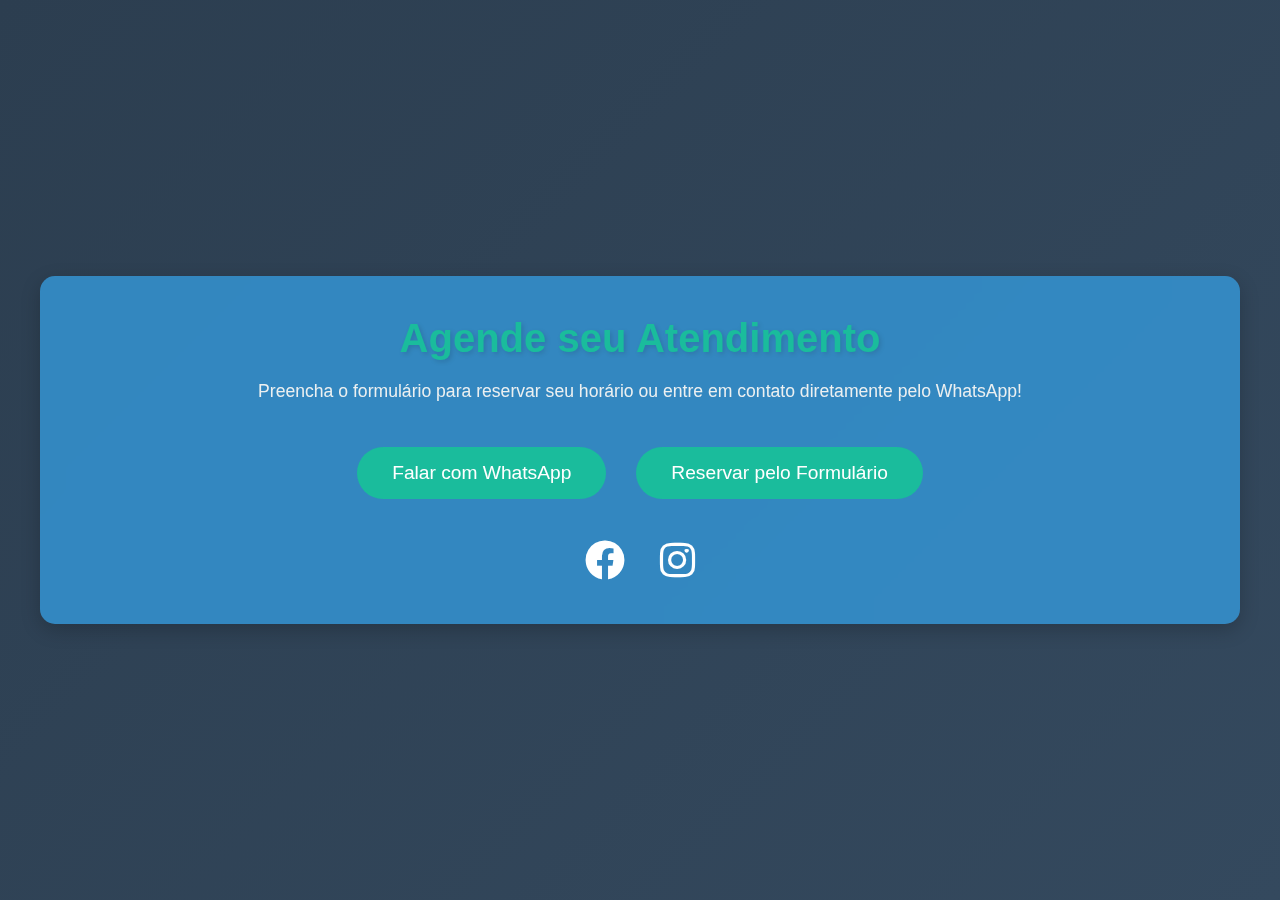
==== index.html @ 635a1820 "Add site" ====
<!DOCTYPE html>
<html lang="pt-BR">
<head>
  <meta charset="UTF-8">
  <meta name="viewport" content="width=device-width, initial-scale=1.0">
  <title>Barbearia</title>
  <link rel="stylesheet" href="style.css">

  <!-- Link para a biblioteca Font Awesome -->
  <link href="https://cdnjs.cloudflare.com/ajax/libs/font-awesome/6.0.0-beta3/css/all.min.css" rel="stylesheet">
</head>
<body>
  <!-- Container Principal -->
  <div class="main-container">
    <header>
      <h3>Agende seu Atendimento</h3>
      <p>Preencha o formulário para reservar seu horário ou entre em contato diretamente pelo WhatsApp!</p>
    </header>

    <!-- Botões para WhatsApp e Formulário -->
    <div class="action-buttons">
      <a href="https://wa.me/5549991947834?text=Olá,%20gostaria%20de%20agendar%20um%20atendimento%20na%20barbearia" target="_blank" class="form-btn">Falar com WhatsApp</a>
      <a href="form.html" class="form-btn">Reservar pelo Formulário</a>
    </div>

    <!-- Ícones das redes sociais -->
    <div class="social-icons">
      <a href="https://www.facebook.com" target="_blank"><i class="fab fa-facebook"></i></a>
      <a href="https://www.instagram.com" target="_blank"><i class="fab fa-instagram"></i></a>
      <!-- Adicione mais ícones conforme necessário -->
    </div>
  </div>
</body>
</html>
---- style.css ----
/* Estilos globais */
* {
    margin: 0;
    padding: 0;
    box-sizing: border-box;
}
  
body {
    font-family: 'Arial', sans-serif;
    background: linear-gradient(135deg, #2c3e50, #34495e); /* Gradiente para fundo */
    color: #fff; /* Cor do texto padrão */
    display: flex;
    justify-content: center;
    align-items: center;
    min-height: 100vh;
    padding: 20px;
}
  
/* Container Principal */
.main-container {
    text-align: center;
    background-color: rgba(52, 152, 219, 0.8); /* Fundo semitransparente em tom de azul */
    padding: 40px;
    border-radius: 15px;
    box-shadow: 0 6px 20px rgba(0, 0, 0, 0.2);
    width: 100%;
    max-width: 1200px;
    backdrop-filter: blur(10px); /* Efeito de desfoque no fundo */
}
  
/* Título */
h1 {
    font-size: 2.5em;
    color: #5e5e5e; /* Cor para o título */
    margin-bottom: 20px;
    text-shadow: 2px 2px 5px rgba(0, 0, 0, 0.5); /* Sombras no título para destacar */
}
  
h2 {
    color: #5e5e5e;
    font-size: 1.1em;
    margin-bottom: 25px;
}

h3 {
    font-size: 2.5em;
    color: #1abc9c; /* Cor para o título */
    margin-bottom: 20px;
    text-shadow: 2px 2px 5px rgba(0, 0, 0, 0.13); /* Sombras no título para destacar */
}
  
/* Parágrafos */
p {
    font-size: 1.1em;
    margin-bottom: 25px;
    color: #ecf0f1; /* Cor de texto para o parágrafo */
}
  
/* Botões de ação */
.action-buttons {
    display: flex;
    justify-content: center;
    margin-top: 30px;
}

/* Botão WhatsApp */
.whatsapp-btn {
    display: inline-block;
    padding: 15px 35px;
    font-size: 1.2em;
    color: white;
    background-color: #1abc9c;
    text-decoration: none;
    border-radius: 30px;
    transition: background-color 0.3s, transform 0.3s;
    margin: 15px;
}

.whatsapp-btn:hover {
    background-color: #16a085;
    transform: scale(1.05);
}

/* Botão de Formulário */
.form-btn {
    display: inline-block;
    padding: 15px 35px;
    font-size: 1.2em;
    color: white;
    background-color: #1abc9c;
    text-decoration: none;
    border-radius: 30px;
    transition: background-color 0.3s, transform 0.3s;
    margin: 15px;
}

.form-btn:hover {
    background-color: #16a085;
    transform: scale(1.05);
}

/* Botão de Voltar */
.back-btn {
    display: inline-block;
    padding: 15px 35px;
    font-size: 1.2em;
    color: white;
    background-color: #1abc9c;
    text-decoration: none;
    border-radius: 30px;
    transition: background-color 0.3s, transform 0.3s;
    margin: 15px;
}

.back-btn:hover {
    background-color: #16a085;
    transform: scale(1.05);
    margin-bottom: 30px;
}

/* Centralizando o botão de voltar */
.back-container {
    display: flex;
    justify-content: center;
    margin-top: 20px;
}

/* Ícones de redes sociais */
.social-icons {
    margin-top: 25px;
}

.social-icons a {
    margin: 15px;
    font-size: 2.5em; /* Ícones maiores */
    color: #fff;
    transition: transform 0.3s, color 0.3s;
}

.social-icons a:hover {
    transform: scale(1.3);
    color: #1abc9c; /* Cor para os ícones no hover */
}

/* Estilos do formulário embutido */
.container {
    background-color: #fff; /* Agora o fundo do formulário é branco */
    padding: 30px;
    border-radius: 10px;
    box-shadow: 0 4px 15px rgba(0, 0, 0, 0.1);
    width: 100%;
    max-width: 800px;
    margin-top: 30px;
}

/* Personalização do iframe do formulário */
.form-container {
    background-color: #fff; /* Fundo branco para o container do formulário */
    padding: 25px;
    border-radius: 10px;
    margin-bottom: 10px;
    box-shadow: 0 4px 10px rgba(0, 0, 0, 0.2);
}

iframe {
    width: 100%;
    height: 1420px; /* Altura fixa do formulário */
    border: none;
    border-radius: 10px;
    margin-top: 20px;
}

/* Cor do texto dentro do formulário */
.form-container p, .form-container label, .form-container span, .form-container div {
    color: #333; /* Texto visível, com tom escuro */
}

/* Botão de WhatsApp */
.whatsapp-btn {
    background-color: #25D366;
    color: white;
    font-size: 1.2em;
    padding: 15px 30px;
    border-radius: 50px;
    border: none;
    cursor: pointer;
    text-decoration: none;
    transition: background-color 0.3s ease;
    margin-top: 20px;
}

.whatsapp-btn:hover {
    background-color: #128C7E;
}

footer {
    text-align: center;
    margin-top: 40px;
    font-size: 1em;
    color: #ddd;
    background-color: rgba(0, 0, 0, 0.3);
    padding: 10px;
    border-radius: 5px;
}

/* Adicionando espaçamento para melhorar o visual entre o texto e o formulário */
.whatsapp-container p {
    margin-top: 30px; /* Espaço acima do texto */
    margin-bottom: 20px; /* Espaço abaixo do texto */
    font-size: 1.1em;
    color: #ecf0f1; /* Cor clara para o texto */
}

/* Media Queries para dispositivos móveis */
@media (max-width: 768px) {
    /* Ajuste a largura do container para telas menores */
    .main-container {
        padding: 20px;
        width: 100%;
        max-width: 100%;
    }

    /* Aumentando a largura do formulário no celular */
    .container {
        padding: 20px;
        max-width: 100%;
    }

    /* Ajustes no iframe para celulares */
    iframe {
        height: 1780px; /* Ajuste a altura do iframe para uma tela menor */
    }
}

@media (max-width: 600px) {
    .social-icons a {
        font-size: 2em; /* Ícones menores em telas pequenas */
    }

    .action-buttons a {
        font-size: 1em; /* Botões com texto menor */
        padding: 10px 25px;
    }

    /* Ajuste o botão de WhatsApp */
    .whatsapp-btn {
        font-size: 1em;
        padding: 12px 20px;
    }

    iframe {
        width: 100%;
        height: 1780px; /* Altura fixa do formulário */
        border: none;
        border-radius: 5px;
        margin-top: 20px;
    }
}
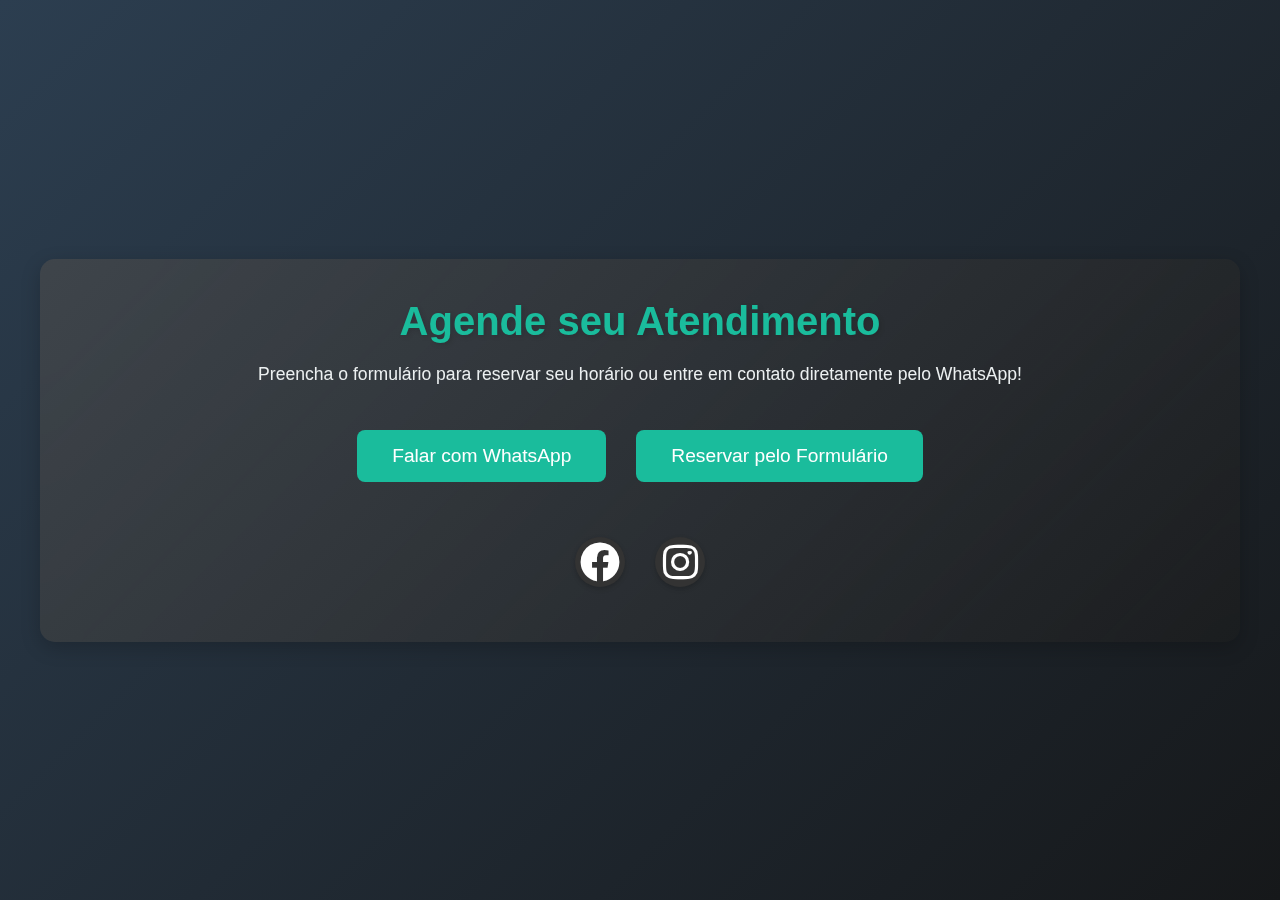
==== commit fd397253: "update style" ====
--- a/index.html
+++ b/index.html
@@ -1,13 +1,18 @@
 <!DOCTYPE html>
 <html lang="pt-BR">
 <head>
+    <!--Fonte alternativa-->
+  <link rel="preconnect" href="https://fonts.googleapis.com">
+  <link rel="preconnect" href="https://fonts.gstatic.com" crossorigin>
+  <link href="https://fonts.googleapis.com/css2?family=Gowun+Batang:wght@400;700&family=Permanent+Marker&family=Tektur:wght@400..900&display=swap" rel="stylesheet">
+
   <meta charset="UTF-8">
   <meta name="viewport" content="width=device-width, initial-scale=1.0">
   <title>Barbearia</title>
   <link rel="stylesheet" href="style.css">
 
   <!-- Link para a biblioteca Font Awesome -->
-  <link href="https://cdnjs.cloudflare.com/ajax/libs/font-awesome/6.0.0-beta3/css/all.min.css" rel="stylesheet">
+  <link rel="stylesheet" href="https://cdnjs.cloudflare.com/ajax/libs/font-awesome/6.0.0-beta3/css/all.min.css">
 </head>
 <body>
   <!-- Container Principal -->
@@ -27,6 +32,7 @@
     <div class="social-icons">
       <a href="https://www.facebook.com" target="_blank"><i class="fab fa-facebook"></i></a>
       <a href="https://www.instagram.com" target="_blank"><i class="fab fa-instagram"></i></a>
+
       <!-- Adicione mais ícones conforme necessário -->
     </div>
   </div>
--- a/style.css
+++ b/style.css
@@ -4,22 +4,23 @@
     padding: 0;
     box-sizing: border-box;
 }
-  
+
+/* Corpo da página */
 body {
-    font-family: 'Arial', sans-serif;
-    background: linear-gradient(135deg, #2c3e50, #34495e); /* Gradiente para fundo */
-    color: #fff; /* Cor do texto padrão */
+    font-family: 'Arial', sans-serif !important; /* Usando Arial como fonte padrão */
+    background: linear-gradient(135deg, #2c3e50, #16181a);
+    color: #fff;
     display: flex;
     justify-content: center;
     align-items: center;
     min-height: 100vh;
     padding: 20px;
 }
-  
+
 /* Container Principal */
 .main-container {
     text-align: center;
-    background-color: rgba(52, 152, 219, 0.8); /* Fundo semitransparente em tom de azul */
+    background: linear-gradient(135deg, #4d4d4d9a, #1d1d1d7e); /* Degradê preto para cinza */
     padding: 40px;
     border-radius: 15px;
     box-shadow: 0 6px 20px rgba(0, 0, 0, 0.2);
@@ -27,35 +28,45 @@
     max-width: 1200px;
     backdrop-filter: blur(10px); /* Efeito de desfoque no fundo */
 }
-  
+
 /* Título */
+header {
+    text-align: center;
+    width: 100%; /* Garante que ocupa toda a largura */
+    margin-bottom: 20px; /* Espaçamento abaixo do cabeçalho */
+}
+
 h1 {
+    font-family: 'Arial', sans-serif; /* Garantindo que o título use a fonte Arial */
+    font-weight: 700; /* Negrito */
     font-size: 2.5em;
-    color: #5e5e5e; /* Cor para o título */
+    color: #1abc9c; /* Cor para o título */
     margin-bottom: 20px;
     text-shadow: 2px 2px 5px rgba(0, 0, 0, 0.5); /* Sombras no título para destacar */
 }
-  
+
 h2 {
-    color: #5e5e5e;
+    font-family: 'Arial', sans-serif;
+    color: #dddddd;
     font-size: 1.1em;
     margin-bottom: 25px;
 }
 
 h3 {
+    font-family: 'Arial', sans-serif;
     font-size: 2.5em;
     color: #1abc9c; /* Cor para o título */
     margin-bottom: 20px;
     text-shadow: 2px 2px 5px rgba(0, 0, 0, 0.13); /* Sombras no título para destacar */
 }
-  
+
 /* Parágrafos */
 p {
     font-size: 1.1em;
     margin-bottom: 25px;
     color: #ecf0f1; /* Cor de texto para o parágrafo */
 }
-  
+
 /* Botões de ação */
 .action-buttons {
     display: flex;
@@ -89,7 +100,7 @@
     color: white;
     background-color: #1abc9c;
     text-decoration: none;
-    border-radius: 30px;
+    border-radius: 8px;
     transition: background-color 0.3s, transform 0.3s;
     margin: 15px;
 }
@@ -99,7 +110,7 @@
     transform: scale(1.05);
 }
 
-/* Botão de Voltar */
+/* Botões de Voltar */
 .back-btn {
     display: inline-block;
     padding: 15px 35px;
@@ -107,7 +118,7 @@
     color: white;
     background-color: #1abc9c;
     text-decoration: none;
-    border-radius: 30px;
+    border-radius: 8px;
     transition: background-color 0.3s, transform 0.3s;
     margin: 15px;
 }
@@ -115,7 +126,6 @@
 .back-btn:hover {
     background-color: #16a085;
     transform: scale(1.05);
-    margin-bottom: 30px;
 }
 
 /* Centralizando o botão de voltar */
@@ -128,26 +138,39 @@
 /* Ícones de redes sociais */
 .social-icons {
     margin-top: 25px;
+    display: flex;
+    justify-content: center; /* Centraliza os ícones */
 }
 
 .social-icons a {
     margin: 15px;
-    font-size: 2.5em; /* Ícones maiores */
+    font-family: 'Font Awesome 6 Free', 'Font Awesome 5 Free', sans-serif !important; /* Garante que a fonte Font Awesome seja aplicada */
+    font-size: 2.5em; /* Tamanho maior dos ícones */
     color: #fff;
     transition: transform 0.3s, color 0.3s;
+    display: inline-flex; /* Garante que o ícone seja centralizado corretamente */
+    justify-content: center;
+    align-items: center;
+    width: 50px; /* Tamanho fixo para os ícones */
+    height: 50px; /* Tamanho fixo */
+    border-radius: 50%; /* Deixa o ícone redondo */
+    background-color: #333; /* Fundo escuro para os ícones */
+    text-decoration: none;
+    box-shadow: 0 2px 5px rgba(0, 0, 0, 0.2); /* Adiciona uma leve sombra ao redor */
 }
 
 .social-icons a:hover {
-    transform: scale(1.3);
-    color: #1abc9c; /* Cor para os ícones no hover */
+    transform: scale(1.3); /* Aumenta um pouco o tamanho no hover */
+    color: #1abc9c; /* Cor no hover */
+    background-color: #444; /* Leve alteração na cor de fundo no hover */
 }
 
 /* Estilos do formulário embutido */
 .container {
-    background-color: #fff; /* Agora o fundo do formulário é branco */
+    background: linear-gradient(135deg, #4d4d4d9a, #1d1d1d7e); /* Degradê preto para cinza */
     padding: 30px;
     border-radius: 10px;
-    box-shadow: 0 4px 15px rgba(0, 0, 0, 0.1);
+    box-shadow: 0 4px 15px rgba(0, 0, 0, 0.3); /* Sombra mais destacada */
     width: 100%;
     max-width: 800px;
     margin-top: 30px;
@@ -155,7 +178,7 @@
 
 /* Personalização do iframe do formulário */
 .form-container {
-    background-color: #fff; /* Fundo branco para o container do formulário */
+    background-color: #ffffff00; /* Fundo branco para o container do formulário */
     padding: 25px;
     border-radius: 10px;
     margin-bottom: 10px;
@@ -231,28 +254,3 @@
         height: 1780px; /* Ajuste a altura do iframe para uma tela menor */
     }
 }
-
-@media (max-width: 600px) {
-    .social-icons a {
-        font-size: 2em; /* Ícones menores em telas pequenas */
-    }
-
-    .action-buttons a {
-        font-size: 1em; /* Botões com texto menor */
-        padding: 10px 25px;
-    }
-
-    /* Ajuste o botão de WhatsApp */
-    .whatsapp-btn {
-        font-size: 1em;
-        padding: 12px 20px;
-    }
-
-    iframe {
-        width: 100%;
-        height: 1780px; /* Altura fixa do formulário */
-        border: none;
-        border-radius: 5px;
-        margin-top: 20px;
-    }
-}
